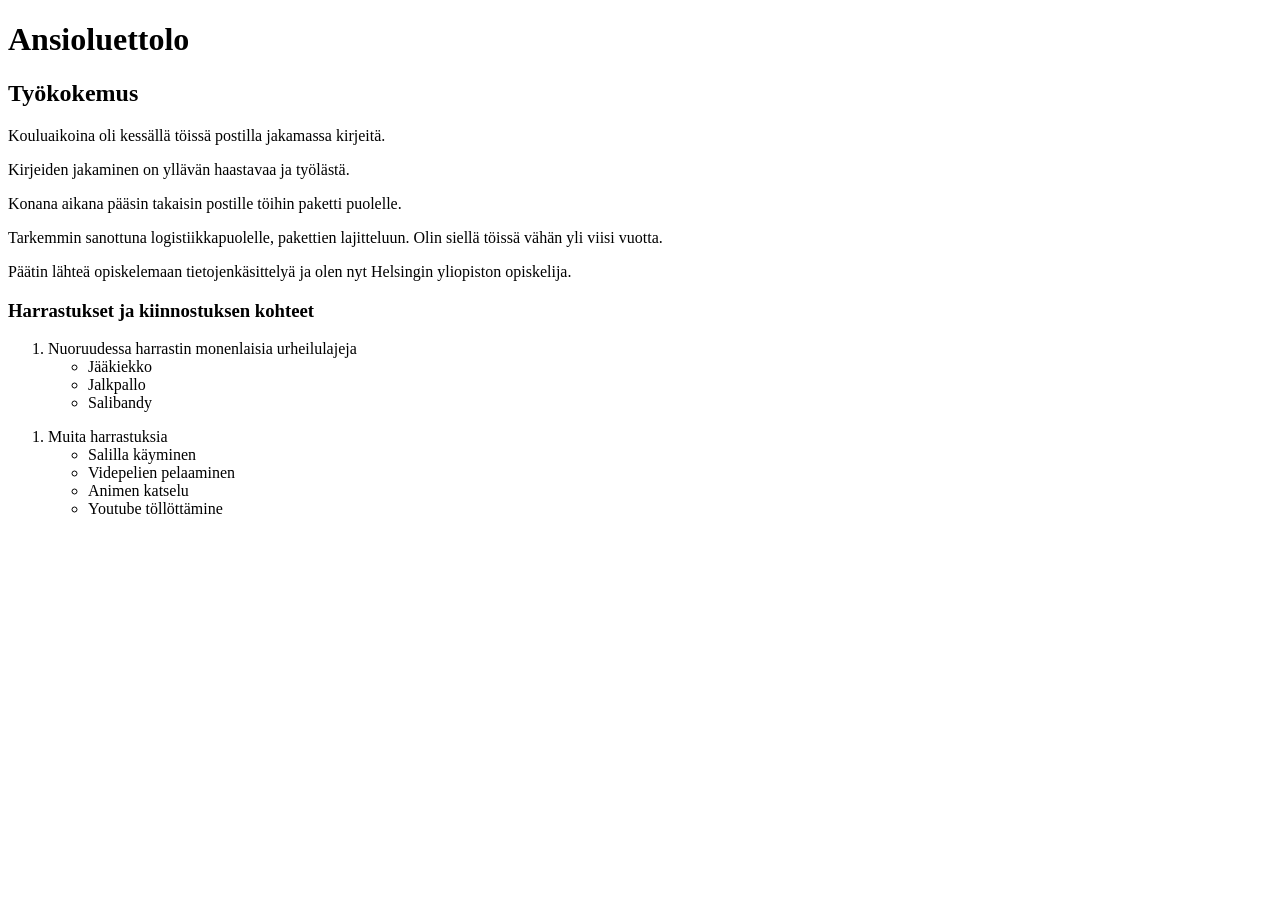
==== index.html @ 972ec766 "kirjoitusvirheitä korjattu" ====
<!DOCTYPE html>
<html>
    <head>
        <meta charset = "utf-8">
        <title>Ansioluettelo</title>
    </head>
    <body>
        <h1>Ansioluettolo</h1>
        <h2>Työkokemus</h2>
        <p>Kouluaikoina oli kessällä töissä postilla jakamassa kirjeitä.</p>
        <p>Kirjeiden jakaminen on yllävän haastavaa ja työlästä.</p>
        <p>Konana aikana pääsin takaisin postille töihin paketti puolelle.</p>
        <p>Tarkemmin sanottuna logistiikkapuolelle, pakettien lajitteluun. Olin siellä töissä vähän yli viisi vuotta.</p>
        <p>Päätin lähteä opiskelemaan tietojenkäsittelyä ja olen nyt Helsingin yliopiston opiskelija.</p>
        <h3>Harrastukset ja kiinnostuksen kohteet</h3>
        <ol>
            <li>Nuoruudessa harrastin monenlaisia urheilulajeja
                <ul>
                  <li>Jääkiekko</li>
                  <li>Jalkpallo</li>
                  <li>Salibandy</li>
                </ul>
            </li>
        </ol>
        <ol>
            <li>Muita harrastuksia
                <ul>
                  <li>Salilla käyminen</li>
                  <li>Videpelien pelaaminen</li>
                  <li>Animen katselu</li>
                  <li>Youtube töllöttämine</li>
                </ul>
            </li>    
        </ol>
    </body>
</html>
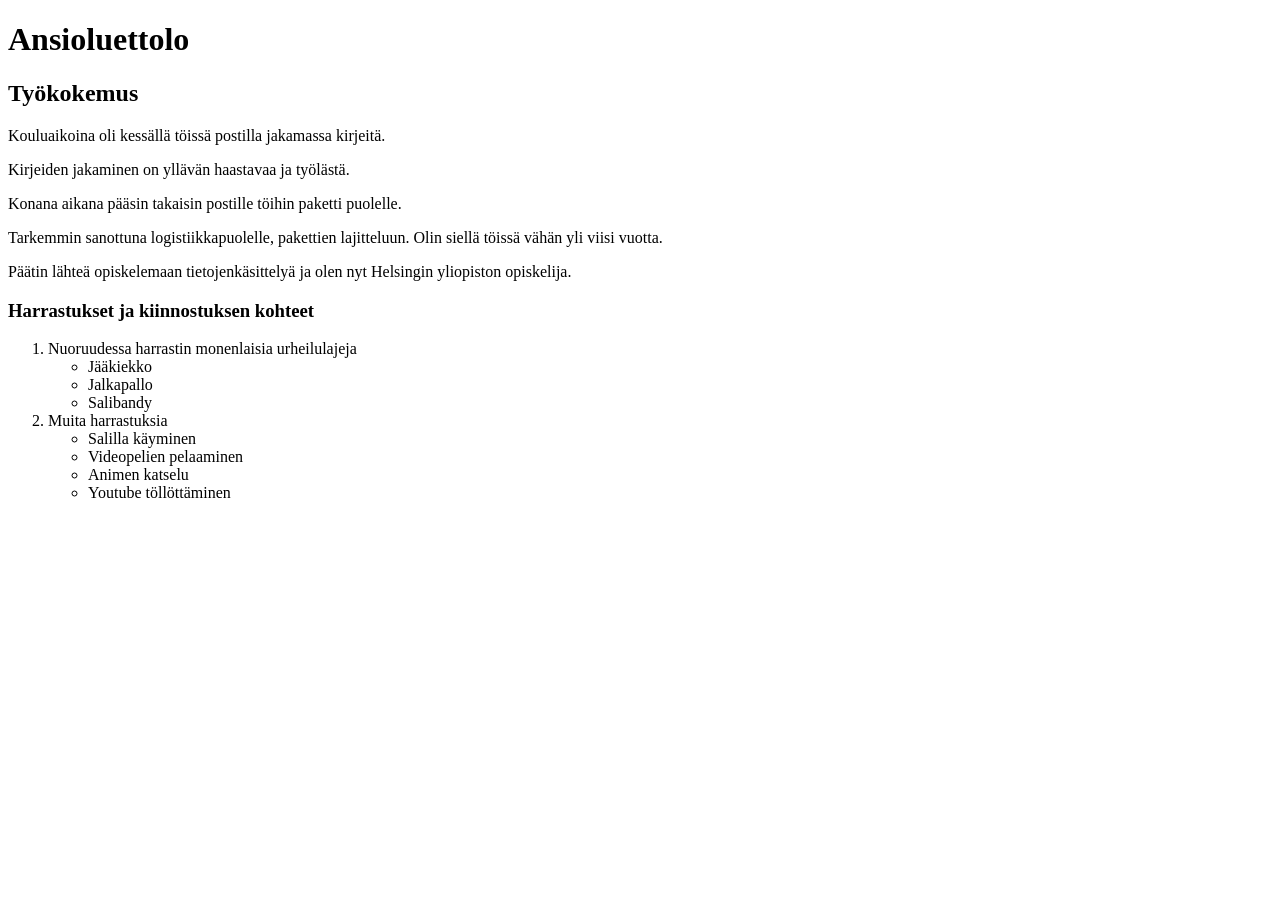
==== commit 58bac559: "lista ja kirjoitusvirheet korjattu" ====
--- a/index.html
+++ b/index.html
@@ -17,18 +17,16 @@
             <li>Nuoruudessa harrastin monenlaisia urheilulajeja
                 <ul>
                   <li>Jääkiekko</li>
-                  <li>Jalkpallo</li>
+                  <li>Jalkapallo</li>
                   <li>Salibandy</li>
                 </ul>
             </li>
-        </ol>
-        <ol>
             <li>Muita harrastuksia
                 <ul>
                   <li>Salilla käyminen</li>
-                  <li>Videpelien pelaaminen</li>
+                  <li>Videopelien pelaaminen</li>
                   <li>Animen katselu</li>
-                  <li>Youtube töllöttämine</li>
+                  <li>Youtube töllöttäminen</li>
                 </ul>
             </li>    
         </ol>
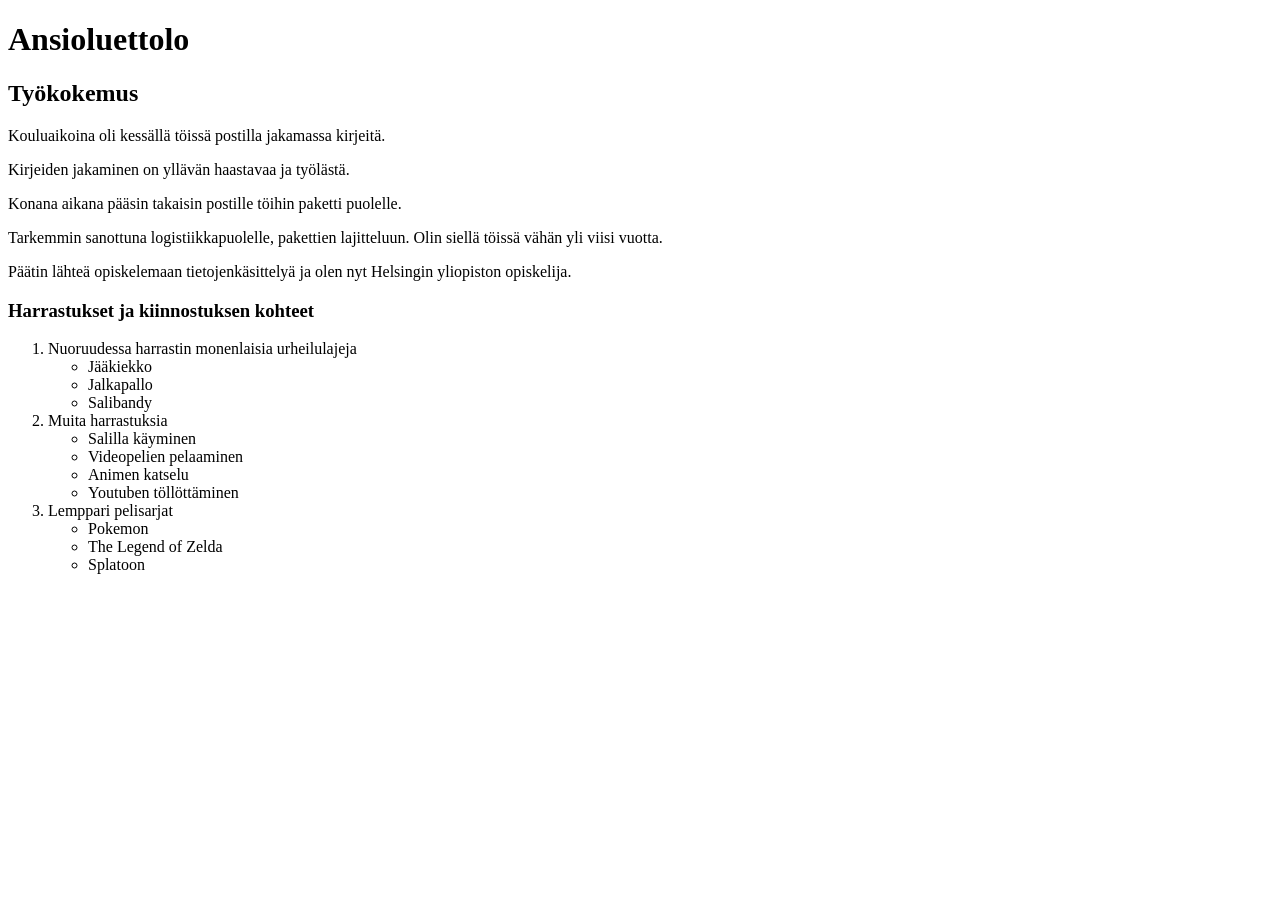
==== commit 04a4a97d: "viimeiset harjoitukset lisätty" ====
--- a/index.html
+++ b/index.html
@@ -26,7 +26,13 @@
                   <li>Salilla käyminen</li>
                   <li>Videopelien pelaaminen</li>
                   <li>Animen katselu</li>
-                  <li>Youtube töllöttäminen</li>
+                  <li>Youtuben töllöttäminen</li>
+                </ul>
+            <li>Lemppari pelisarjat</li>
+                <ul>
+                  <li>Pokemon</li>
+                  <li>The Legend of Zelda</li>
+                  <li>Splatoon</li>
                 </ul>
             </li>    
         </ol>
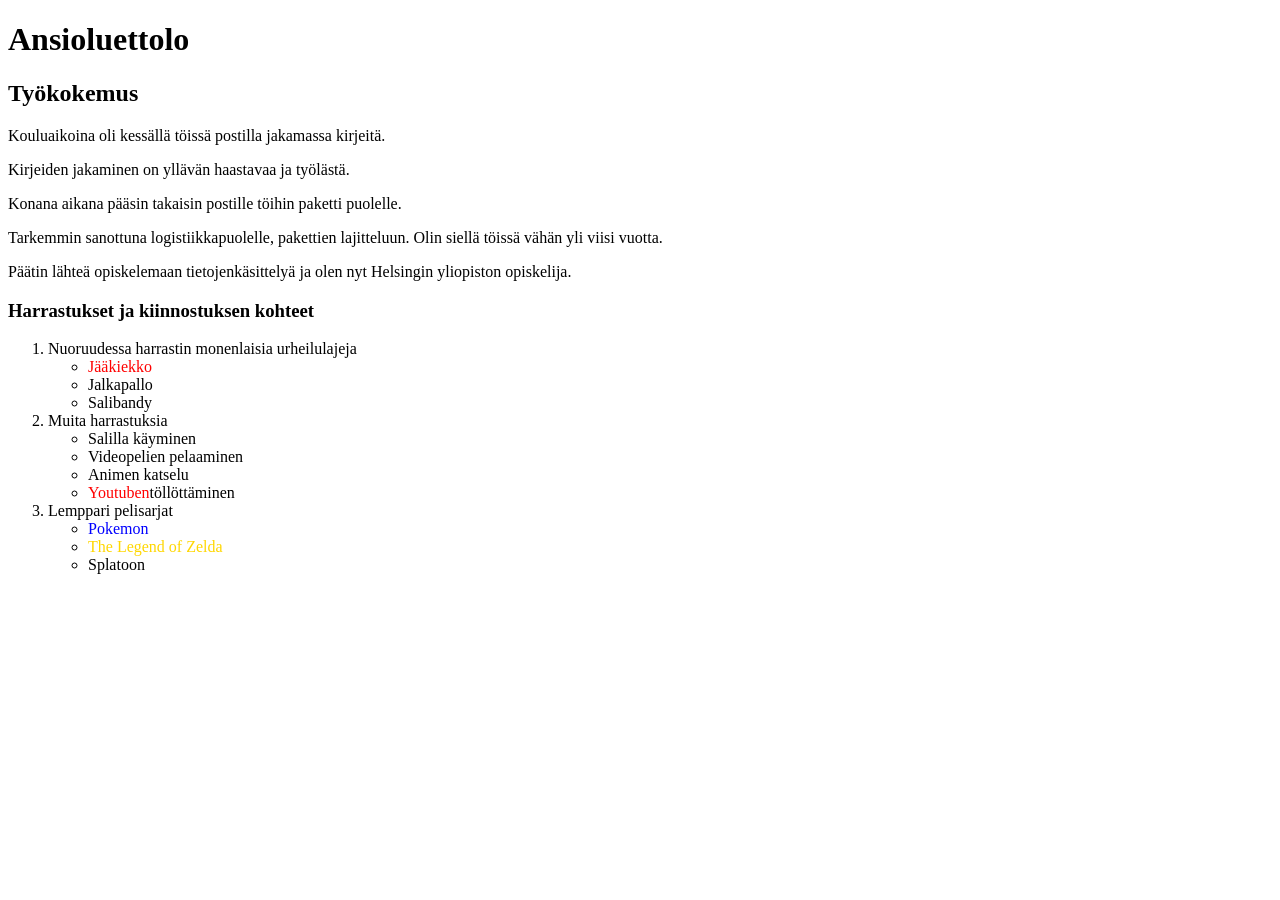
==== commit 0bd9937b: "värejä lisätty" ====
--- a/index.html
+++ b/index.html
@@ -3,6 +3,7 @@
     <head>
         <meta charset = "utf-8">
         <title>Ansioluettelo</title>
+        <link rel="stylesheet" href="tyyli.css">
     </head>
     <body>
         <h1>Ansioluettolo</h1>
@@ -16,7 +17,7 @@
         <ol>
             <li>Nuoruudessa harrastin monenlaisia urheilulajeja
                 <ul>
-                  <li>Jääkiekko</li>
+                  <li><span class="punainen">Jääkiekko</span></li>
                   <li>Jalkapallo</li>
                   <li>Salibandy</li>
                 </ul>
@@ -26,12 +27,12 @@
                   <li>Salilla käyminen</li>
                   <li>Videopelien pelaaminen</li>
                   <li>Animen katselu</li>
-                  <li>Youtuben töllöttäminen</li>
+                  <li><span class="punainen">Youtuben</span>töllöttäminen</li>
                 </ul>
             <li>Lemppari pelisarjat</li>
                 <ul>
-                  <li>Pokemon</li>
-                  <li>The Legend of Zelda</li>
+                  <li><span class="sininen">Pokemon</span></li>
+                  <li><span class="kulta">The Legend of Zelda</span></li>
                   <li>Splatoon</li>
                 </ul>
             </li>    
--- a/tyyli.css
+++ b/tyyli.css
@@ -0,0 +1,12 @@
+.punainen {
+    color:red;
+}
+.vihreä {
+    color:green;
+}
+.sininen {
+    color:blue;
+}
+.kulta {
+    color:gold;
+}
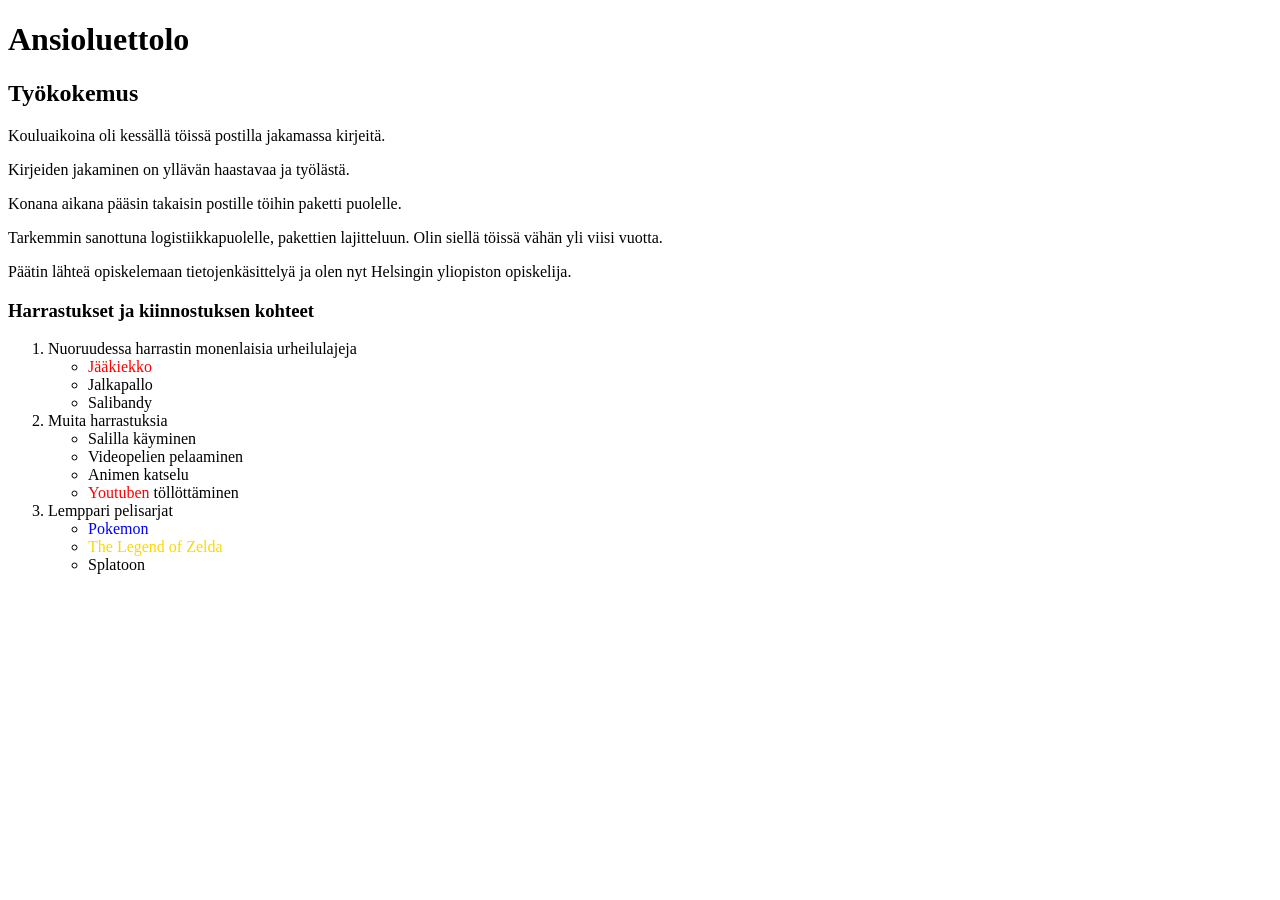
==== commit 3b2dc6f6: "korjattu" ====
--- a/index.html
+++ b/index.html
@@ -27,7 +27,7 @@
                   <li>Salilla käyminen</li>
                   <li>Videopelien pelaaminen</li>
                   <li>Animen katselu</li>
-                  <li><span class="punainen">Youtuben</span>töllöttäminen</li>
+                  <li><span class="punainen">Youtuben</span> töllöttäminen</li>
                 </ul>
             <li>Lemppari pelisarjat</li>
                 <ul>
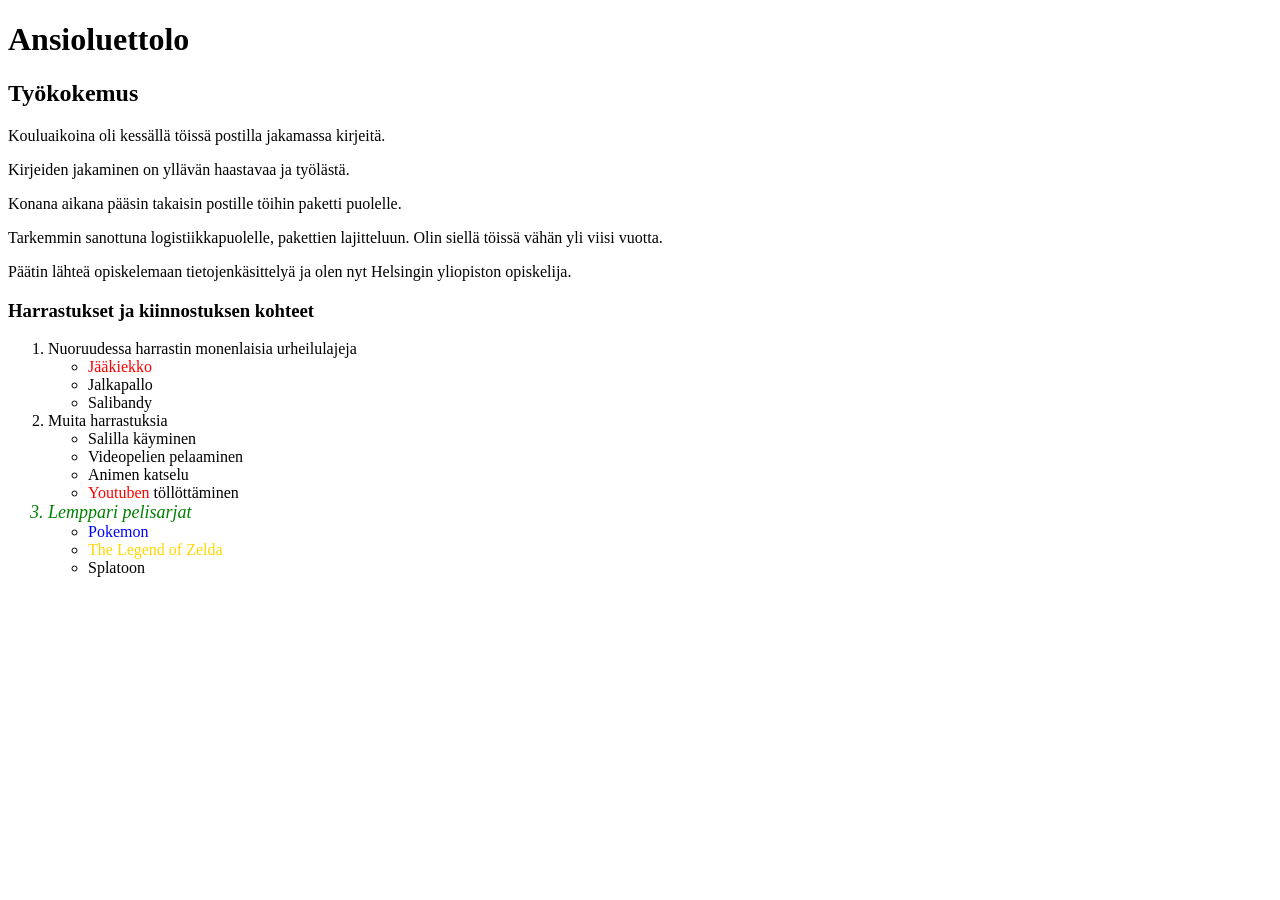
==== commit f43d4534: "lisätty lisää tyylejä" ====
--- a/index.html
+++ b/index.html
@@ -29,7 +29,7 @@
                   <li>Animen katselu</li>
                   <li><span class="punainen">Youtuben</span> töllöttäminen</li>
                 </ul>
-            <li>Lemppari pelisarjat</li>
+            <li class="vihreä kursi">Lemppari pelisarjat</li>
                 <ul>
                   <li><span class="sininen">Pokemon</span></li>
                   <li><span class="kulta">The Legend of Zelda</span></li>
--- a/tyyli.css
+++ b/tyyli.css
@@ -9,4 +9,9 @@
 }
 .kulta {
     color:gold;
+}
+.kursi {
+    font-size: large;
+    font-weight: 200;
+    font-style: oblique;
 }
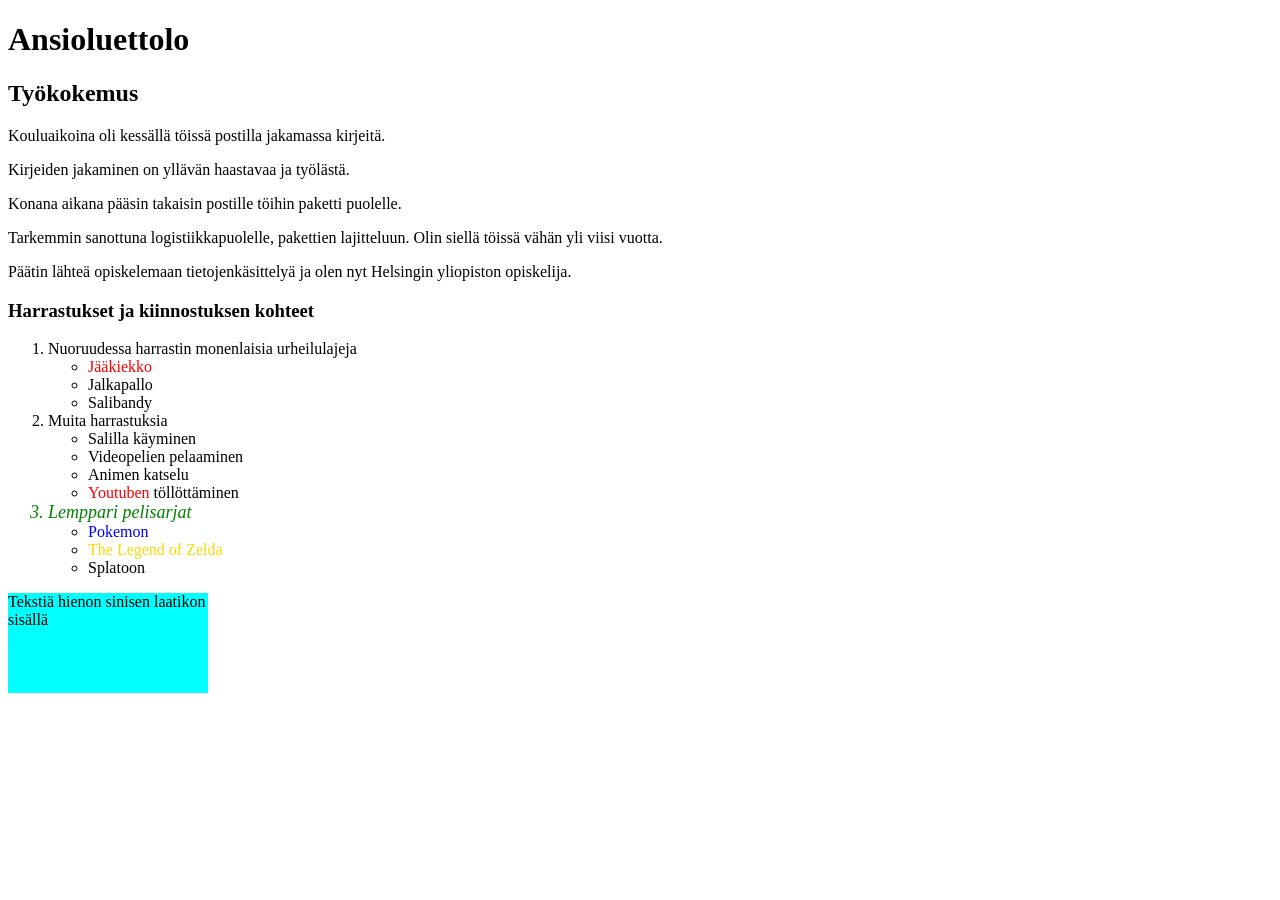
==== commit e60bdfe3: "laatikko lisätty" ====
--- a/index.html
+++ b/index.html
@@ -37,5 +37,8 @@
                 </ul>
             </li>    
         </ol>
+        <div class="laatikko">
+            <p>Tekstiä hienon sinisen laatikon sisällä</p>
+        </div>
     </body>
 </html>
--- a/tyyli.css
+++ b/tyyli.css
@@ -14,4 +14,9 @@
     font-size: large;
     font-weight: 200;
     font-style: oblique;
+}
+.laatikko {
+    width: 200px;
+    height: 100px;
+    background-color: aqua;
 }
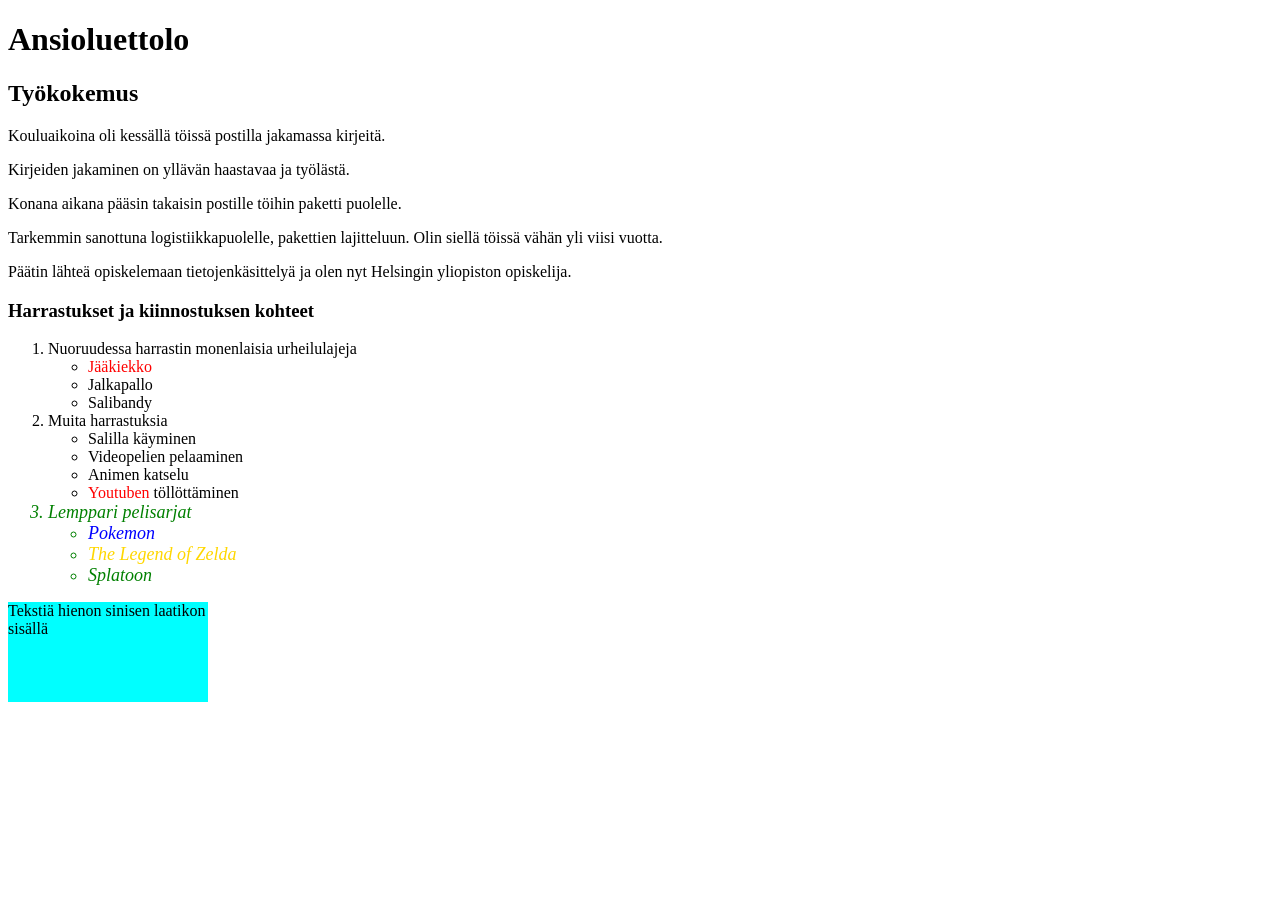
==== commit ac852e69: "koodia korjattu" ====
--- a/index.html
+++ b/index.html
@@ -29,7 +29,8 @@
                   <li>Animen katselu</li>
                   <li><span class="punainen">Youtuben</span> töllöttäminen</li>
                 </ul>
-            <li class="vihreä kursi">Lemppari pelisarjat</li>
+            </li>
+            <li class="vihreä kursi">Lemppari pelisarjat
                 <ul>
                   <li><span class="sininen">Pokemon</span></li>
                   <li><span class="kulta">The Legend of Zelda</span></li>
